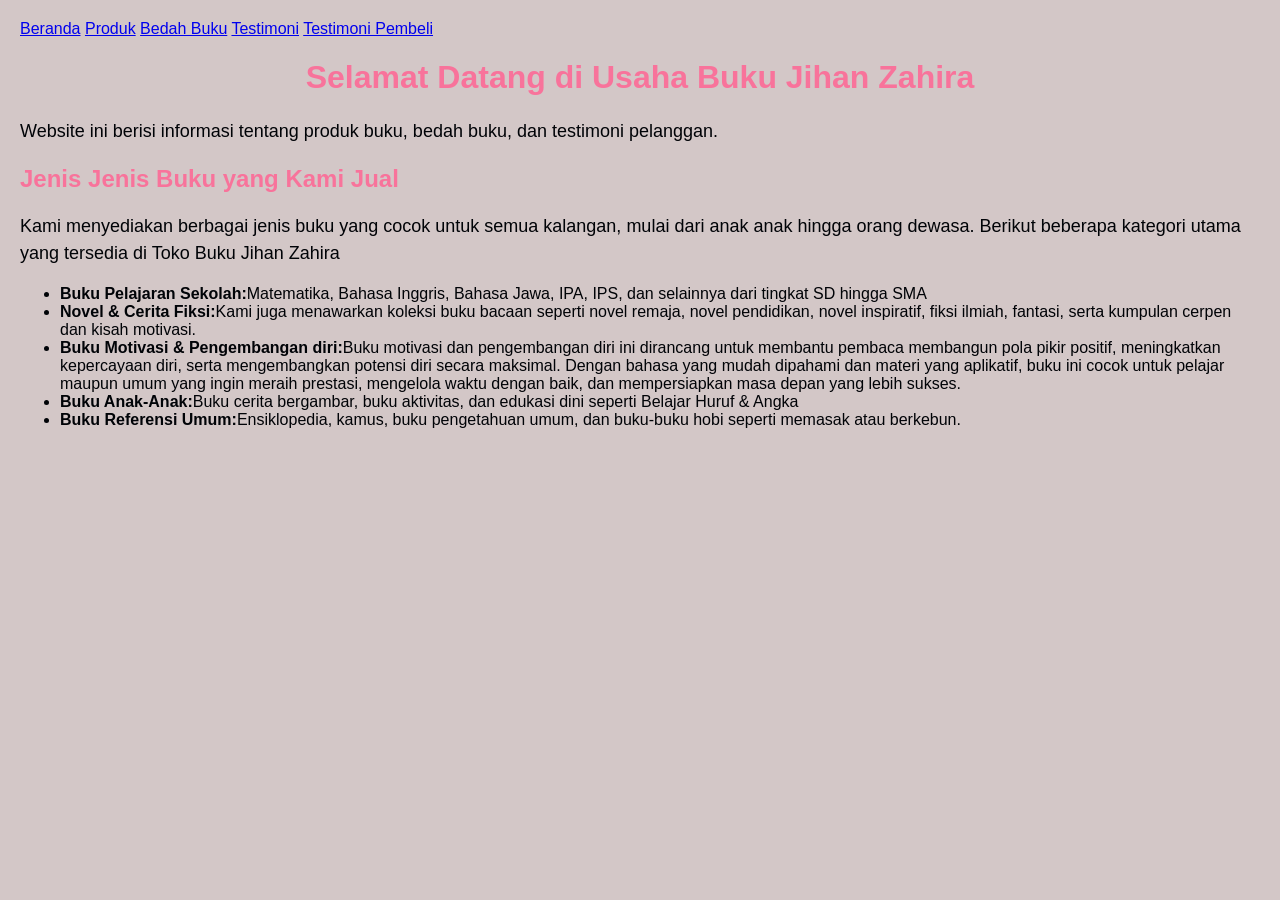
==== index.html @ 6e3b8114 "Add files via upload" ====
<!DOCTYPE html>
<html lang="id">
<head>
<meta charset="UTF-8">
<meta name="viewport" content="width=device-width, initial-scale=1.0">
<title>Profil Usaha Buku</title>
<link rel="stylesheet" href="style.css" />
</head>
<body>
<nav> 
<a href="index.html">Beranda</a>
<a href="produk.html">Produk</a>
<a href="bedah-buku.html">Bedah Buku</a>
<a href="testimoni.html">Testimoni</a>
<a href="tampil-testimoni.html">Testimoni Pembeli</a>
</nav>
<h1>Selamat Datang di Usaha Buku Jihan Zahira</h1>
<p>Website ini berisi informasi tentang produk buku, bedah
buku, dan testimoni pelanggan.</p>
<h2>Jenis Jenis Buku yang Kami Jual</h2>
<p>Kami menyediakan berbagai jenis buku yang cocok untuk semua kalangan, mulai dari anak anak hingga orang dewasa. Berikut beberapa kategori utama yang tersedia di Toko Buku Jihan Zahira</p>
<ul>
<li><strong>Buku Pelajaran Sekolah:</strong>Matematika, Bahasa Inggris, Bahasa Jawa, IPA, IPS, dan selainnya dari tingkat SD hingga SMA</li>
<li><strong>Novel & Cerita Fiksi:</strong>Kami juga menawarkan koleksi buku bacaan seperti novel remaja, novel pendidikan, novel inspiratif, fiksi ilmiah, fantasi, serta kumpulan cerpen dan kisah motivasi.</li>
<li><strong>Buku Motivasi & Pengembangan diri:</strong>Buku motivasi dan pengembangan diri ini dirancang untuk membantu pembaca membangun pola pikir positif, meningkatkan kepercayaan diri, serta mengembangkan potensi diri secara maksimal. Dengan bahasa yang mudah dipahami dan materi yang aplikatif, buku ini cocok untuk pelajar maupun umum yang ingin meraih prestasi, mengelola waktu dengan baik, dan mempersiapkan masa depan yang lebih sukses.
</li>
<li><strong>Buku Anak-Anak:</strong>Buku cerita bergambar, buku aktivitas, dan edukasi dini seperti Belajar Huruf & Angka</li>
<li><strong>Buku Referensi Umum:</strong>Ensiklopedia, kamus, buku pengetahuan umum, dan buku-buku hobi seperti memasak atau berkebun.</li>
</ul>
</body>
</html>

<script>
  alert("Halo, selamat datang!")
</script>
---- style.css ----
body {
background-color: #d3c7c7;
font-family: 'Poppins', Arial, sans-serif;
color: #000307;
margin: 20px; 
}

h1 {
color: #f8739b;
text-align: center;
font-family: Impact, Haettenschweiler, 'Arial Narrow Bold', sans-serif;
}
h2 {
color: #f8739b;
text-align: left;
}
p {
font-size: 18px;
text-align: left;
line-height: 1.5;
}

.daftar-produk  {
    display:  grid;
    grid-template-columns:repeat(auto-fit,minmax(250px,1fr));
    gap:20px;
    padding:20px;
}

.produk {
    background-color:#fff;
    border:1px solid #ddd;
padding: 15px;
text-align:center;
box-shadow:0 2px 6px rgba(0,0,0,0.1);
}

.produk img {
    width:150px;
    height:auto;
    border-radius:5px;
    margin-bottom:10px;
}

.produk h2{
    font-size:20px;
    color:#2c3e50;
}
.produk h3 {
    font-size:16px;
    color:#333;
}

.harga{
    font-weight:bold;
    color:#27ae60;
}
.deskripsi {
    font-size: 14px;
    color:#555;
}

.artikel{ 
    max-width:700px;
    margin: auto;
    padding: 20px;
    background-color: #fdfdfd;
    font-family: 'Georgia', serif;

    line-height: 1.8;
}

.artikel .penulis {
    font-style: italic;
    color: #666;
    margin-bottom: 20px;
}

.artikel .sampul{
    width: 180px;
    float: right;
    margin: 0 0 20px 20px;
    border: 1px solid #ccc;
    box-shadow: 2px 2px 6px rgba(0,0,0,0.1)
}

.artikel blockquote{
    font-style: italic;
    padding-left: 20px;
    margin:20px 0;
    border-left: 4px solid #999;
    color: #444;
    background-color: #f9f9f9;
}

.btn-kembali {
    display: inline-block;
    margin-top: 30px;
    padding: 10px 16px;
    background-color: #0066cc;
    color: white;
    text-decoration: none;
    border-radius: 4px;
}

.btn-kembali:hover{
    background-color: #004d99;
}

.formulir{
    max-width: 600px;
    margin: auto;
    padding: 20px;
    background-color: #fafafa;
    border-radius: 10px;
box-shadow: 0 0 10px rgba(0,0,0,0.1);
}

form label {
    display: block;
    margin-top: 10px;
    font-weight: bold;
}

form input, form select, form textarea {
    width: 100%;
    padding: 8px;
    margin-top: 5px;
    margin-bottom: 15px;
    border-radius: 5px;
    border: 1px solid #ccc;
}

form button {
    background-color: #3498db;
    color: white;
    padding: 10px 15px;
    border: none;
    border-radius: 5px;
    cursor: pointer;
}

form button:hover{
    background-color: #2980b9;
}

.header img {
  width: 100%;
  height: 300px;
  object-fit: cover;
}
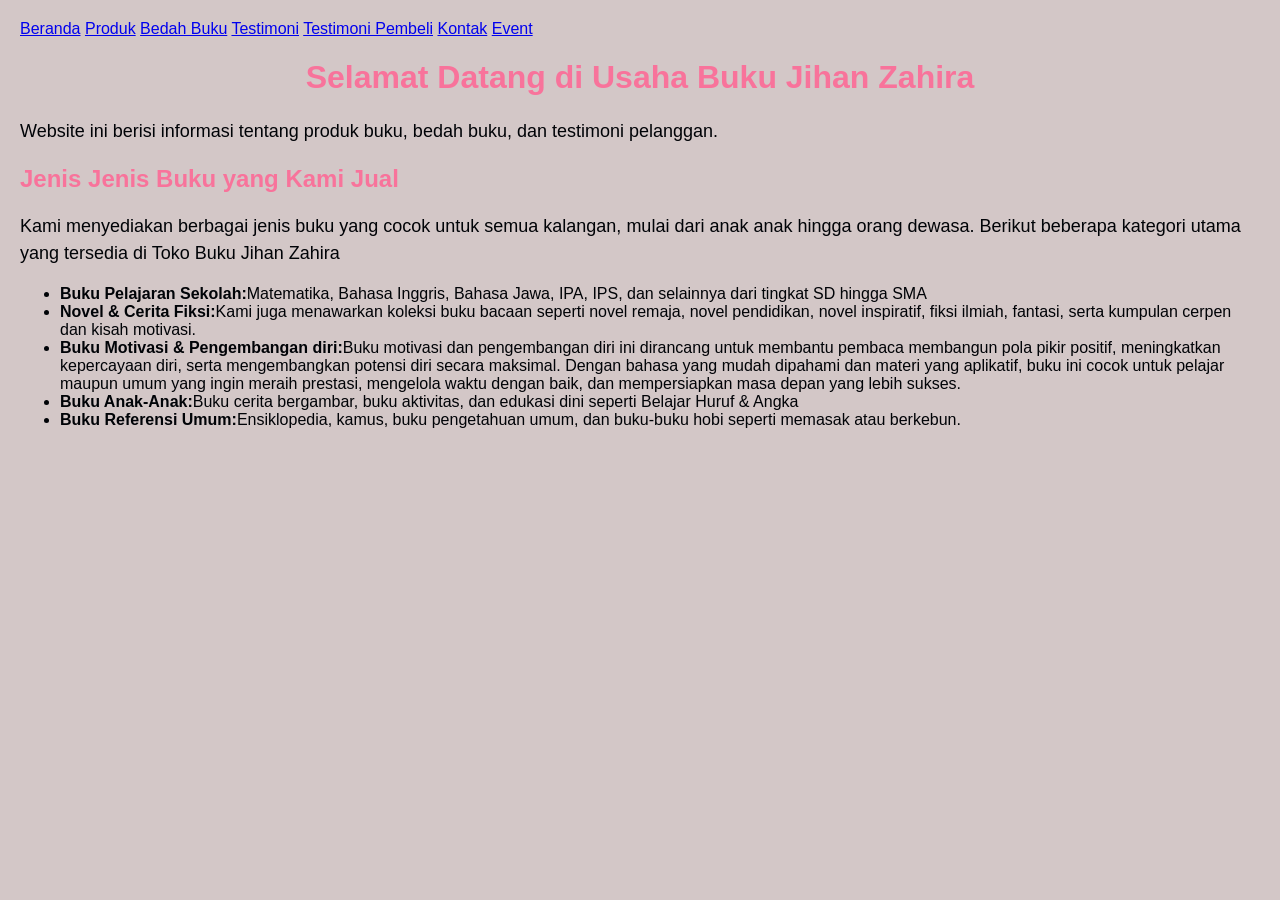
==== commit 5459849b: "Update index.html" ====
--- a/index.html
+++ b/index.html
@@ -13,6 +13,8 @@
 <a href="bedah-buku.html">Bedah Buku</a>
 <a href="testimoni.html">Testimoni</a>
 <a href="tampil-testimoni.html">Testimoni Pembeli</a>
+  <a href="kontak.html">Kontak</a>
+    <a href="event.html">Event</a>
 </nav>
 <h1>Selamat Datang di Usaha Buku Jihan Zahira</h1>
 <p>Website ini berisi informasi tentang produk buku, bedah
@@ -34,3 +36,4 @@
   alert("Halo, selamat datang!")
 </script>
 
+
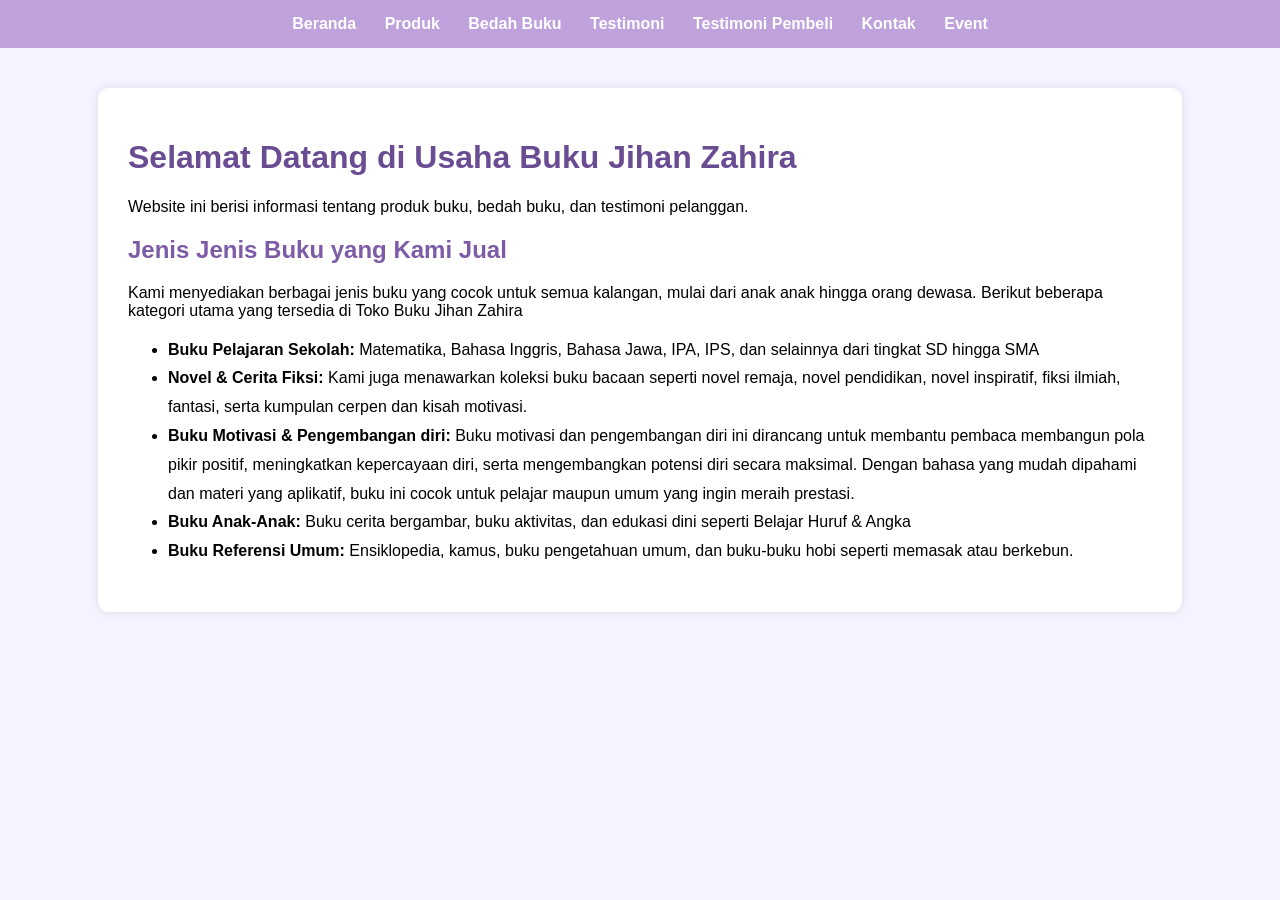
==== commit b8d683bd: "Update index.html" ====
--- a/index.html
+++ b/index.html
@@ -4,36 +4,98 @@
 <meta charset="UTF-8">
 <meta name="viewport" content="width=device-width, initial-scale=1.0">
 <title>Profil Usaha Buku</title>
-<link rel="stylesheet" href="style.css" />
+
+<style>
+body{
+font-family: Arial, sans-serif;
+margin:0;
+background:#f6f2ff;
+}
+
+/* Navbar */
+nav{
+background:#bfa2db;
+padding:15px;
+text-align:center;
+}
+
+nav a{
+color:white;
+text-decoration:none;
+margin:0 12px;
+font-weight:bold;
+}
+
+nav a:hover{
+text-decoration:underline;
+}
+
+/* Container kotak */
+.container{
+width:80%;
+margin:40px auto;
+background:white;
+padding:30px;
+border-radius:10px;
+box-shadow:0 0 10px rgba(0,0,0,0.1);
+}
+
+/* Judul */
+h1{
+color:#6a4c93;
+}
+
+h2{
+color:#7d5ba6;
+}
+
+/* List */
+ul{
+line-height:1.8;
+}
+</style>
+
 </head>
 <body>
+
 <nav> 
 <a href="index.html">Beranda</a>
 <a href="produk.html">Produk</a>
 <a href="bedah-buku.html">Bedah Buku</a>
 <a href="testimoni.html">Testimoni</a>
 <a href="tampil-testimoni.html">Testimoni Pembeli</a>
-  <a href="kontak.html">Kontak</a>
-    <a href="event.html">Event</a>
+<a href="kontak.html">Kontak</a>
+<a href="event.html">Event</a>
 </nav>
+
+<div class="container">
+
 <h1>Selamat Datang di Usaha Buku Jihan Zahira</h1>
+
 <p>Website ini berisi informasi tentang produk buku, bedah
 buku, dan testimoni pelanggan.</p>
+
 <h2>Jenis Jenis Buku yang Kami Jual</h2>
+
 <p>Kami menyediakan berbagai jenis buku yang cocok untuk semua kalangan, mulai dari anak anak hingga orang dewasa. Berikut beberapa kategori utama yang tersedia di Toko Buku Jihan Zahira</p>
+
 <ul>
-<li><strong>Buku Pelajaran Sekolah:</strong>Matematika, Bahasa Inggris, Bahasa Jawa, IPA, IPS, dan selainnya dari tingkat SD hingga SMA</li>
-<li><strong>Novel & Cerita Fiksi:</strong>Kami juga menawarkan koleksi buku bacaan seperti novel remaja, novel pendidikan, novel inspiratif, fiksi ilmiah, fantasi, serta kumpulan cerpen dan kisah motivasi.</li>
-<li><strong>Buku Motivasi & Pengembangan diri:</strong>Buku motivasi dan pengembangan diri ini dirancang untuk membantu pembaca membangun pola pikir positif, meningkatkan kepercayaan diri, serta mengembangkan potensi diri secara maksimal. Dengan bahasa yang mudah dipahami dan materi yang aplikatif, buku ini cocok untuk pelajar maupun umum yang ingin meraih prestasi, mengelola waktu dengan baik, dan mempersiapkan masa depan yang lebih sukses.
-</li>
-<li><strong>Buku Anak-Anak:</strong>Buku cerita bergambar, buku aktivitas, dan edukasi dini seperti Belajar Huruf & Angka</li>
-<li><strong>Buku Referensi Umum:</strong>Ensiklopedia, kamus, buku pengetahuan umum, dan buku-buku hobi seperti memasak atau berkebun.</li>
+<li><strong>Buku Pelajaran Sekolah:</strong> Matematika, Bahasa Inggris, Bahasa Jawa, IPA, IPS, dan selainnya dari tingkat SD hingga SMA</li>
+
+<li><strong>Novel & Cerita Fiksi:</strong> Kami juga menawarkan koleksi buku bacaan seperti novel remaja, novel pendidikan, novel inspiratif, fiksi ilmiah, fantasi, serta kumpulan cerpen dan kisah motivasi.</li>
+
+<li><strong>Buku Motivasi & Pengembangan diri:</strong> Buku motivasi dan pengembangan diri ini dirancang untuk membantu pembaca membangun pola pikir positif, meningkatkan kepercayaan diri, serta mengembangkan potensi diri secara maksimal. Dengan bahasa yang mudah dipahami dan materi yang aplikatif, buku ini cocok untuk pelajar maupun umum yang ingin meraih prestasi.</li>
+
+<li><strong>Buku Anak-Anak:</strong> Buku cerita bergambar, buku aktivitas, dan edukasi dini seperti Belajar Huruf & Angka</li>
+
+<li><strong>Buku Referensi Umum:</strong> Ensiklopedia, kamus, buku pengetahuan umum, dan buku-buku hobi seperti memasak atau berkebun.</li>
 </ul>
+
+</div>
+
+<script>
+alert("Halo, selamat datang!")
+</script>
+
 </body>
 </html>
-
-<script>
-  alert("Halo, selamat datang!")
-</script>
-
-
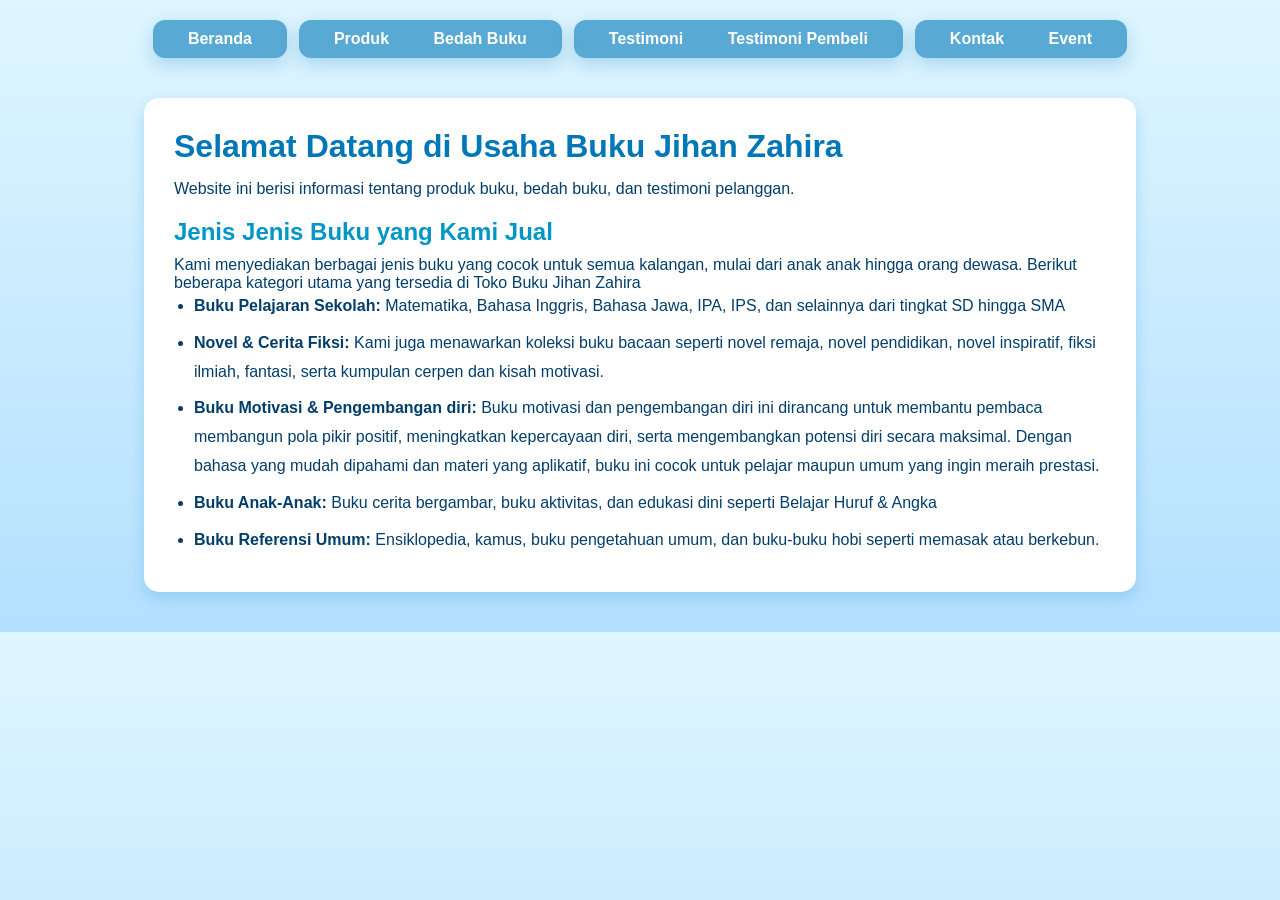
==== commit 94a9f318: "Update index.html" ====
--- a/index.html
+++ b/index.html
@@ -6,66 +6,138 @@
 <title>Profil Usaha Buku</title>
 
 <style>
-body{
-font-family: Arial, sans-serif;
+
+/* Reset */
+*{
 margin:0;
-background:#f6f2ff;
+padding:0;
+box-sizing:border-box;
 }
 
-/* Navbar */
+/* Body */
+body{
+background: linear-gradient(to bottom, #dff6ff, #b3e0ff);
+font-family:'Poppins', Arial, sans-serif;
+color:#033e6b;
+margin:20px;
+animation: fadeIn 1.5s ease-in;
+}
+
+/* Animasi */
+@keyframes fadeIn{
+from{opacity:0;}
+to{opacity:1;}
+}
+
+@keyframes slideDown{
+from{transform:translateY(-30px); opacity:0;}
+to{transform:translateY(0); opacity:1;}
+}
+
+@keyframes fadeUp{
+from{transform:translateY(40px); opacity:0;}
+to{transform:translateY(0); opacity:1;}
+}
+
+/* NAVBAR KELOMPOK */
 nav{
-background:#bfa2db;
-padding:15px;
-text-align:center;
+display:flex;
+justify-content:center;
+flex-wrap:wrap;
+gap:12px;
+margin-bottom:25px;
+animation: slideDown 1s ease;
+}
+
+.nav-group{
+background: rgba(0, 119, 182, 0.6);
+backdrop-filter: blur(12px);
+padding:10px 15px;
+border-radius:12px;
+box-shadow:0 6px 18px rgba(0,119,182,0.25);
 }
 
 nav a{
 color:white;
 text-decoration:none;
-margin:0 12px;
+margin:0 10px;
 font-weight:bold;
+padding:6px 10px;
+border-radius:8px;
+transition:0.3s;
 }
 
 nav a:hover{
-text-decoration:underline;
+background: rgba(255,255,255,0.25);
+color:#caf0f8;
+transform: translateY(-2px);
 }
 
-/* Container kotak */
+/* Container */
 .container{
 width:80%;
 margin:40px auto;
 background:white;
 padding:30px;
-border-radius:10px;
-box-shadow:0 0 10px rgba(0,0,0,0.1);
+border-radius:15px;
+box-shadow:0 6px 15px rgba(0,119,182,0.2);
+animation: fadeUp 1s ease;
+transition:0.3s;
+}
+
+.container:hover{
+transform:translateY(-5px);
+box-shadow:0 10px 25px rgba(0,119,182,0.35);
 }
 
 /* Judul */
 h1{
-color:#6a4c93;
+color:#0077b6;
+margin-bottom:15px;
+animation: slideDown 1s ease;
 }
 
 h2{
-color:#7d5ba6;
+color:#0096c7;
+margin-top:20px;
+margin-bottom:10px;
 }
 
 /* List */
 ul{
 line-height:1.8;
+padding-left:20px;
 }
+
+li{
+margin-bottom:8px;
+}
+
 </style>
 
 </head>
+
 <body>
 
-<nav> 
+<nav>
+<div class="nav-group">
 <a href="index.html">Beranda</a>
+</div>
+
+<div class="nav-group">
 <a href="produk.html">Produk</a>
 <a href="bedah-buku.html">Bedah Buku</a>
+</div>
+
+<div class="nav-group">
 <a href="testimoni.html">Testimoni</a>
 <a href="tampil-testimoni.html">Testimoni Pembeli</a>
+</div>
+
+<div class="nav-group">
 <a href="kontak.html">Kontak</a>
 <a href="event.html">Event</a>
+</div>
 </nav>
 
 <div class="container">
